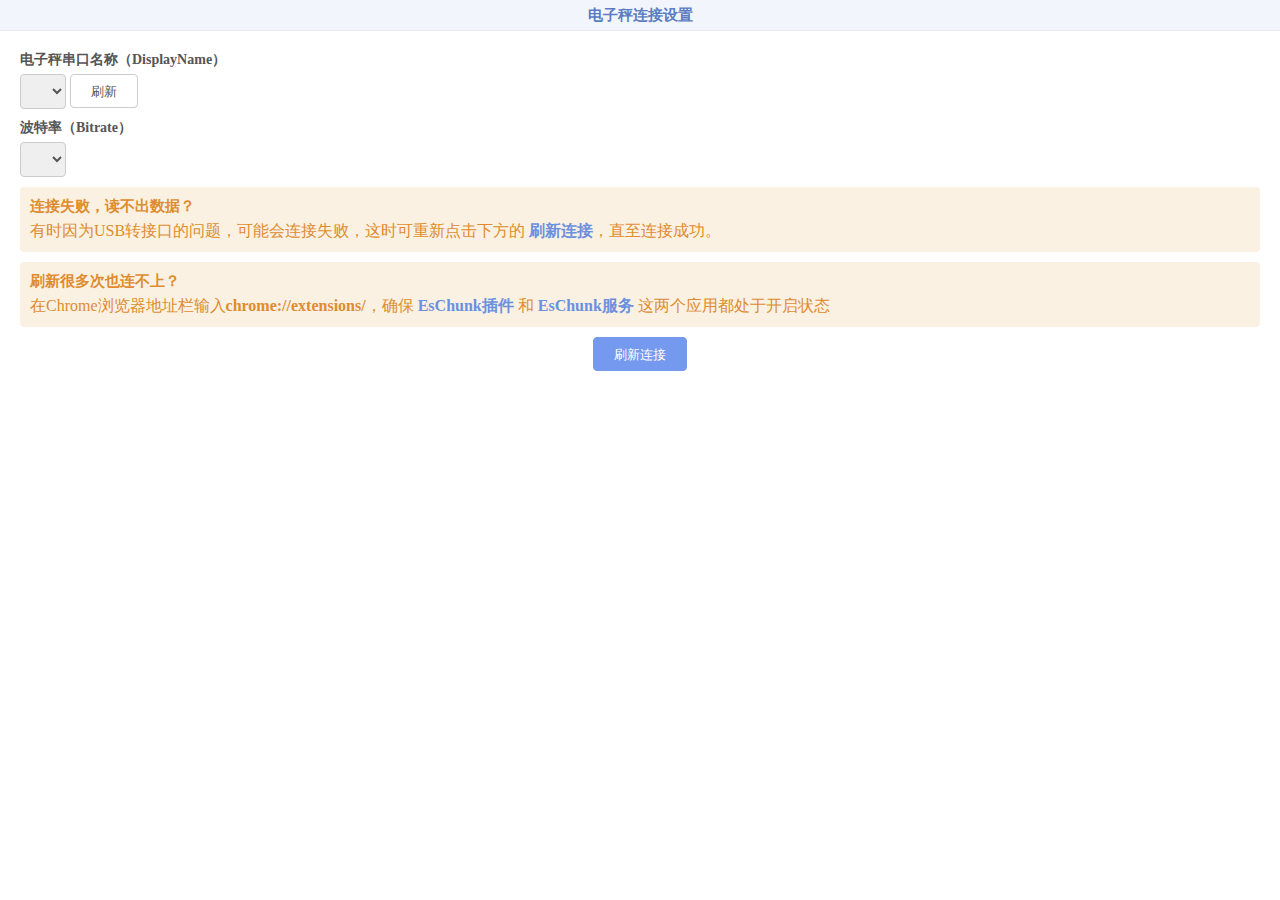
==== extension/options/popup.html @ cd57da2a "init" ====
<!DOCTYPE html>
<html lang="en">

<head>
    <meta charset="UTF-8">
    <meta name="viewport" content="width=device-width, initial-scale=1.0">
    <title>电子秤插件配置</title>
    <link rel="stylesheet" href="popup.css">
</head>

<body>
    <div class="title">电子秤连接设置</div>
    <div class="body">
        <div class="form-group">
            <label class="label">电子秤串口名称（DisplayName）</label>
            <select name="port" id="port" class="form-control"></select>
            <button class="btn" id="BtnRefresh">刷新</button>
        </div>
        <div class="form-group">
            <label class="label">波特率（Bitrate）</label>
            <select name="bitrate" id="bitrate" class="form-control"></select>
            <!-- <input type="number" name="bitrate" id="bitrate" class="form-control" /> -->
        </div>
        <div class="alert">
            <div class="alert-title">连接失败，读不出数据？</div>
            <div class="alert-content">
                有时因为USB转接口的问题，可能会连接失败，这时可重新点击下方的 <b class="text-primary">刷新连接</b>，直至连接成功。
            </div>
        </div>

        <div class="alert">
            <div class="alert-title">刷新很多次也连不上？</div>
            <div class="alert-content">
                在Chrome浏览器地址栏输入<b>chrome://extensions/</b>，确保 <b class="text-primary">EsChunk插件</b> 和 <b
                    class="text-primary">EsChunk服务</b> 这两个应用都处于开启状态
            </div>
        </div>
    </div>

    <div class="footer">
        <button class="btn btn-primary" id="BtnConfirm">刷新连接</button>
    </div>

    <script src="./popup.js"></script>
</body>

</html>
---- extension/options/popup.css ----
body{
    margin:0;
    padding:0 0 0 0;
    min-width:360px;
}

*{
    color:#555;
}

.title{
    font-size: 15px;
    font-weight: 600;
    color:rgb(91, 123, 194);
    line-height: 30px;
    text-align: center;
    background: rgb(242, 245, 252);
    border-bottom:1px solid rgb(233, 235, 240)
}

.text-primary{
    color:rgb(107, 144, 223) !important;
}

.body{
    padding:20px 20px 0 20px;
    /* border-bottom:1px solid #ddd; */
}

.footer{
    padding:10px;
    text-align: center;
}

.btn{
    height: 34px;
    line-height: 34px;
    padding:0 20px;
    background: #fff;
    border:1px solid #ccc;
    border-radius: 4px;
    cursor: pointer;
    outline: none;
}

.btn:disabled{
    cursor: not-allowed;
}

.btn.btn-primary{
    background: rgb(117, 153, 238);
    border-color:rgb(117, 153, 238);
    color:#fff;
}

.btn.btn-primary:hover{
    background: rgb(72, 108, 192);
}

.btn.btn-primary:active{
    background: rgb(47, 78, 150);
}

.btn:hover{
    background: #f3f3f3;
}

.btn:active{
    background: #eee;
}

.btn+.btn{
    margin-left: 5px;
}

.form-group{
    margin-bottom:10px;
}

.form-control{
    padding:8px 12px;
    border:1px solid #ccc;
    border-radius: 4px;
    outline: none;
}

.label{
    font-size: 14px;
    font-weight: 600;
    padding-bottom:5px;
    display: block;
}

.alert{
    padding:10px;
    border-radius: 4px;
    background: rgb(250, 241, 226);
}

.alert *{
    color:rgb(223, 140, 46);
}

.alert+.alert{
    margin-top:10px;
}

.alert-title{
    font-weight: bold;
    margin-bottom:5px;
    font-size: 15px;
}

.alert-content{
}
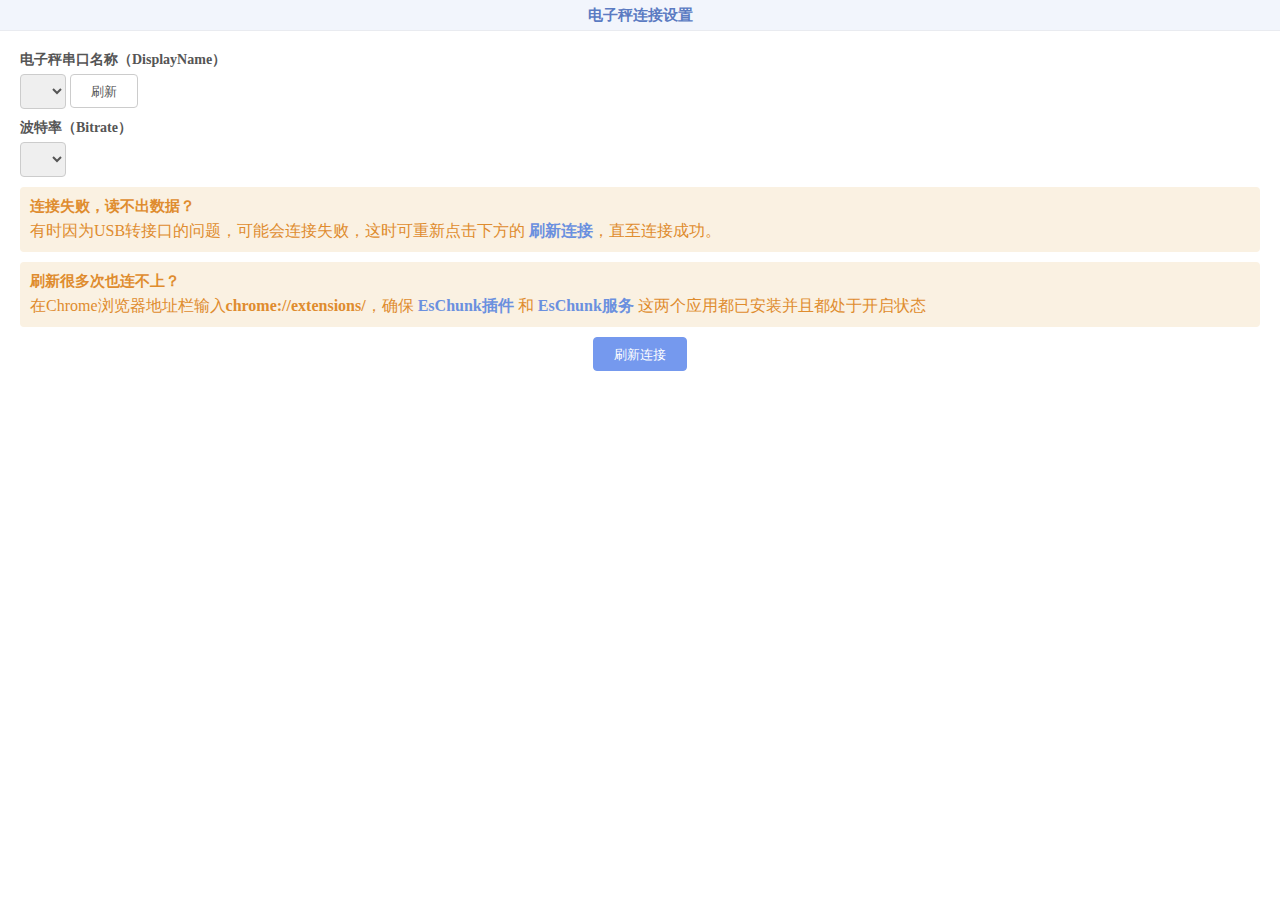
==== commit 908d0813: "-" ====
--- a/extension/options/popup.html
+++ b/extension/options/popup.html
@@ -32,7 +32,7 @@
             <div class="alert-title">刷新很多次也连不上？</div>
             <div class="alert-content">
                 在Chrome浏览器地址栏输入<b>chrome://extensions/</b>，确保 <b class="text-primary">EsChunk插件</b> 和 <b
-                    class="text-primary">EsChunk服务</b> 这两个应用都处于开启状态
+                    class="text-primary">EsChunk服务</b> 这两个应用都已安装并且都处于开启状态
             </div>
         </div>
     </div>
